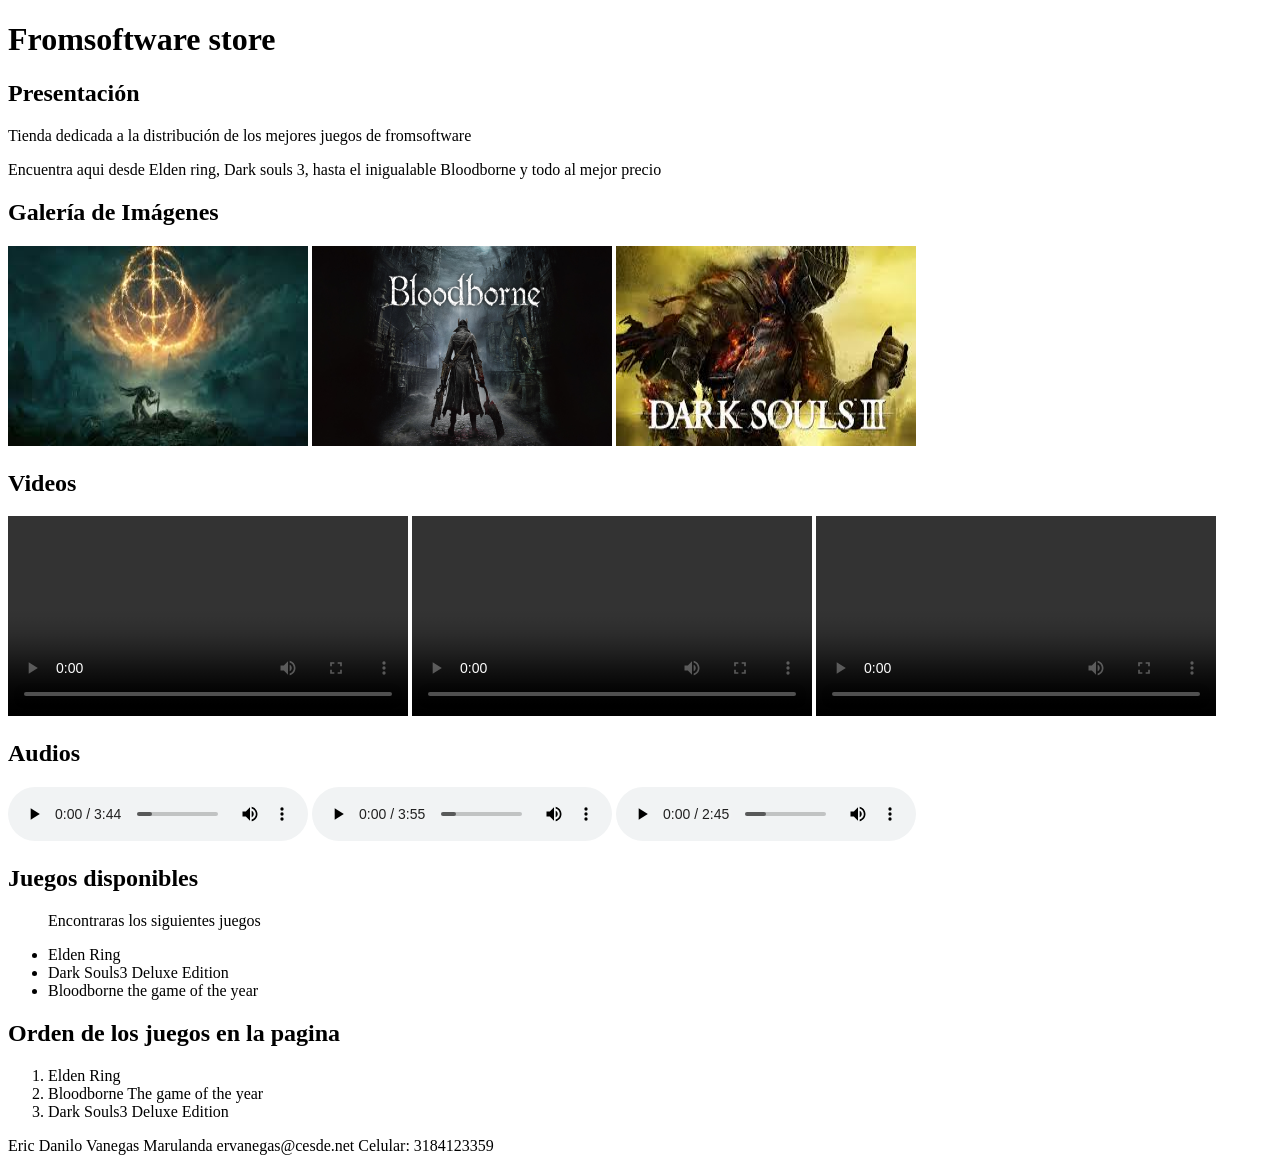
==== index.html @ efaf8957 "Es el inicio del proyecto de tienda web -Index - audio -imagenes -video" ====
<!DOCTYPE html>
<html lang="es">
<head>
  <meta charset="UTF-8">
  <title>Fromsoftware store</title>
</head>
<body>
  <h1>Fromsoftware store</h1>


  <section>
    <h2>Presentación</h2>
    <p>Tienda dedicada a la distribución de los mejores juegos de fromsoftware</p>
    <p>Encuentra aqui desde Elden ring, Dark souls 3, hasta el inigualable Bloodborne y todo al mejor precio</p>
  </section>

  
  <section>
    <h2>Galería de Imágenes</h2>
    <img src="Imagenes/Elden.jpg" alt="Imagen 1" width="300" height="200">
    <img src="Imagenes/Blood.jpg" alt="Imagen 2" width="300" height="200">
    <img src="Imagenes/ds3.jpg" alt="Imagen 2" width="300" height="200">
  </section>

  
  <section>
    <h2>Videos</h2>
    <video width="400" controls>
      <source src="video/Elden.mp4" type="video/mp4">
      
    </video>
    <video width="400" controls>
      <source src="video/Blood.mp4" type="video/mp4">
      
    </video>
    <video width="400" controls>
      <source src="video/DarkS3.mp4" type="video/mp4">
      
    </video>
  </section>

  
  <section>
    <h2>Audios</h2>
    <audio controls>
        
      <source src="audio/Elden.mp3" type="audio/mp3">
      
    </audio>
    <audio controls>
      <source src="audio/Blood.mp3" type="audio/mp3">
      
    </audio>
    <audio controls>
      <source src="audio/DarkS.mp3" type="audio/mp3">
      
    </audio>
  </section>

  
  <section>
    <h2>Juegos disponibles</h2>
    <ul>
        <p>Encontraras los siguientes juegos</p>
      <li>Elden Ring</li>
      <li>Dark Souls3 Deluxe Edition</li>
      <li>Bloodborne the game of the year</li>
    </ul>

    <h2>Orden de los juegos en la pagina</h2>
    <ol>
      <li>Elden Ring</li>
      <li>Bloodborne The game of the year</li>
      <li>Dark Souls3 Deluxe Edition</li>
    </ol>
  </section>

  <footer>Eric Danilo Vanegas Marulanda
        ervanegas@cesde.net
        Celular: 3184123359        
  </footer>

</body>
</html>
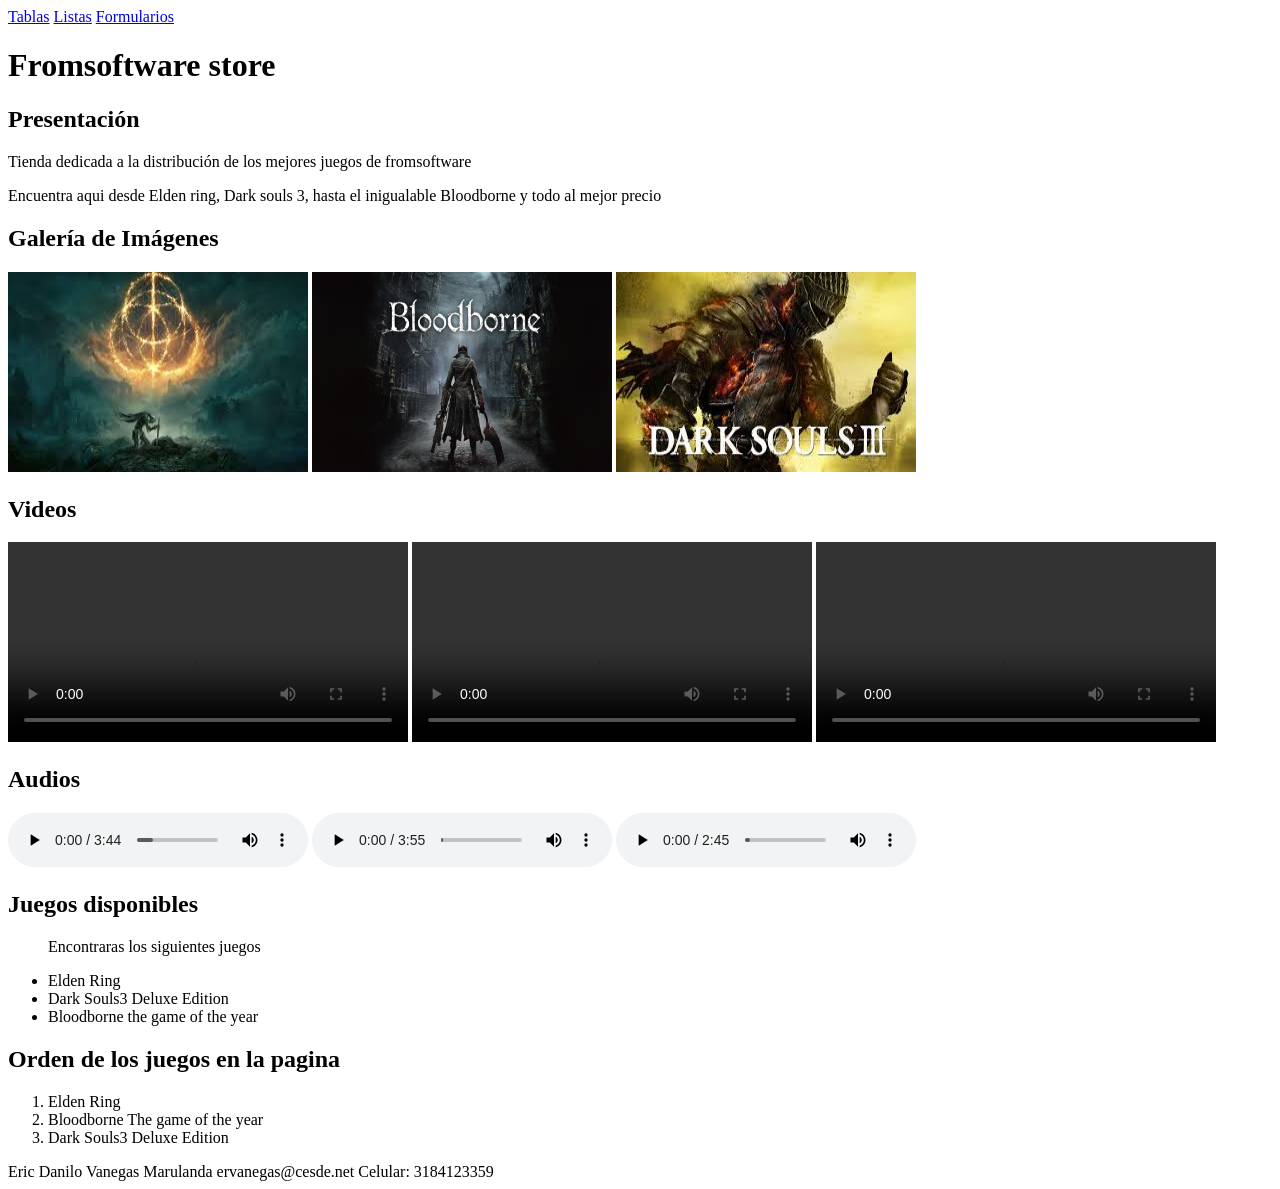
==== commit e4a5b086: "Actualización de formulario e icono en tienda" ====
--- a/index.html
+++ b/index.html
@@ -5,7 +5,14 @@
   <title>Fromsoftware store</title>
 </head>
 <body>
-  <h1>Fromsoftware store</h1>
+
+<nav>
+    <a href="tablas.html">Tablas</a>
+    <a href="listas.html">Listas</a>
+    <a href="formularios.html">Formularios</a>
+  </nav>
+
+  <h1>Fromsoftware store</h1> 
 
 
   <section>
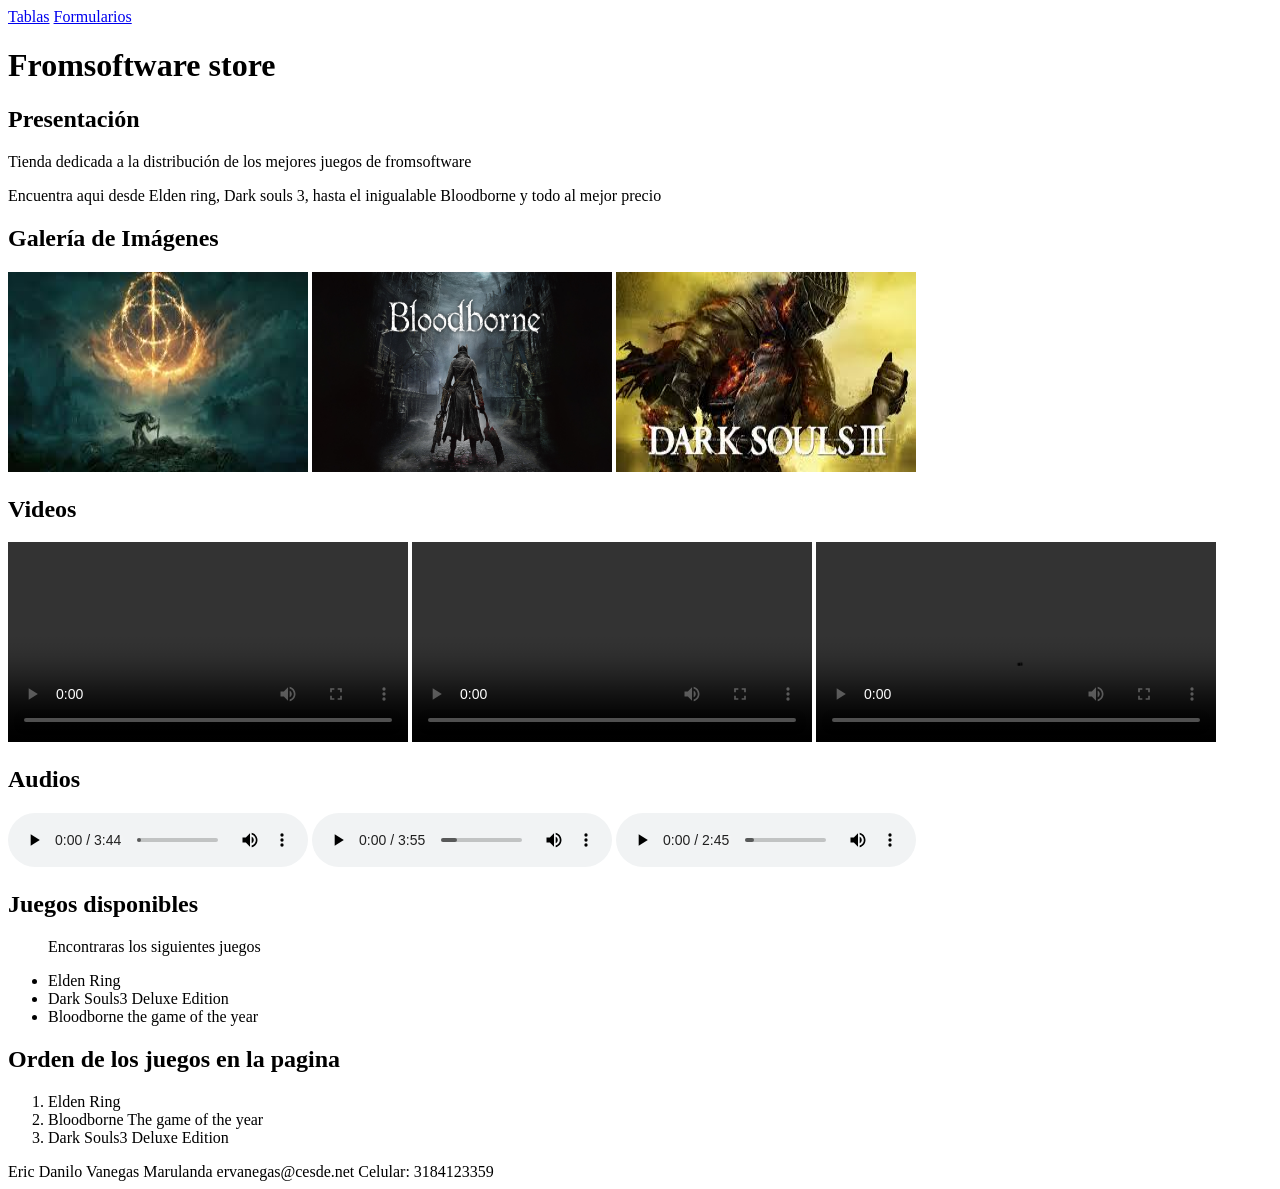
==== commit 74c6e0bb: "Correccion de etiqueta nav" ====
--- a/index.html
+++ b/index.html
@@ -6,10 +6,9 @@
 </head>
 <body>
 
-<nav>
+  <nav>
     <a href="tablas.html">Tablas</a>
-    <a href="listas.html">Listas</a>
-    <a href="formularios.html">Formularios</a>
+    <a href="formulario.html">Formularios</a>
   </nav>
 
   <h1>Fromsoftware store</h1> 
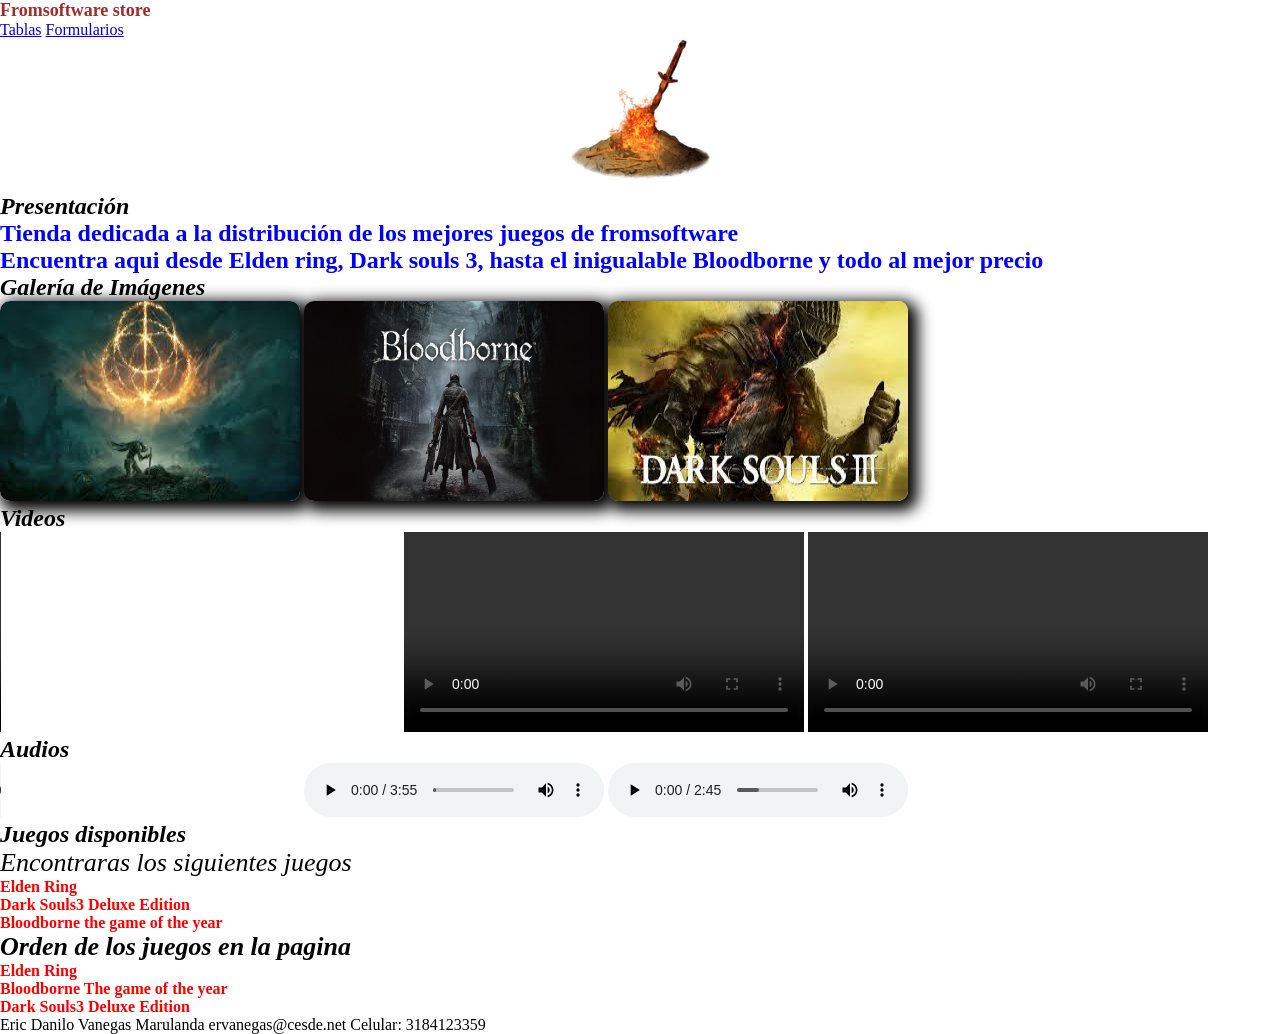
==== commit ec43ec9d: "Inicio CSS" ====
--- a/index.html
+++ b/index.html
@@ -2,30 +2,37 @@
 <html lang="es">
 <head>
   <meta charset="UTF-8">
+  <meta name="viewport" content="width=device-width, initial-scale=1.0">
+  <link rel="stylesheet" href="estilos/estilos.css">
   <title>Fromsoftware store</title>
 </head>
 <body>
 
-  <nav>
-    <a href="tablas.html">Tablas</a>
-    <a href="formulario.html">Formularios</a>
-  </nav>
+  <header>
+    <h1>Fromsoftware store</h1>
 
-  <h1>Fromsoftware store</h1> 
-
+      <nav>
+        <a href="tablas.html">Tablas</a>
+        <a href="formulario.html">Formularios</a>
+      </nav>
+      <center>
+        <img src="Imagenes/Logo.png" alt="" id="imgLogo"> 
+      </center>
+  </header>
+  
 
   <section>
     <h2>Presentación</h2>
-    <p>Tienda dedicada a la distribución de los mejores juegos de fromsoftware</p>
-    <p>Encuentra aqui desde Elden ring, Dark souls 3, hasta el inigualable Bloodborne y todo al mejor precio</p>
+    <p id="parrafo1"> Tienda dedicada a la distribución de los mejores juegos de fromsoftware <br>Encuentra aqui desde Elden ring, Dark souls 3, hasta el inigualable Bloodborne y todo al mejor precio</p>
+    
   </section>
 
   
   <section>
     <h2>Galería de Imágenes</h2>
-    <img src="Imagenes/Elden.jpg" alt="Imagen 1" width="300" height="200">
-    <img src="Imagenes/Blood.jpg" alt="Imagen 2" width="300" height="200">
-    <img src="Imagenes/ds3.jpg" alt="Imagen 2" width="300" height="200">
+    <img class="banners" src="Imagenes/Elden.jpg" alt="Imagen 1" width="300" height="200">
+    <img class="banners" src="Imagenes/Blood.jpg" alt="Imagen 2" width="300" height="200">
+    <img class="banners" src="Imagenes/ds3.jpg" alt="Imagen 2" width="300" height="200">
   </section>
 
   
@@ -67,13 +74,13 @@
   <section>
     <h2>Juegos disponibles</h2>
     <ul>
-        <p>Encontraras los siguientes juegos</p>
+        <p id="parrafo3">Encontraras los siguientes juegos</p>
       <li>Elden Ring</li>
       <li>Dark Souls3 Deluxe Edition</li>
       <li>Bloodborne the game of the year</li>
     </ul>
 
-    <h2>Orden de los juegos en la pagina</h2>
+    <h2 id="orden">Orden de los juegos en la pagina</h2>
     <ol>
       <li>Elden Ring</li>
       <li>Bloodborne The game of the year</li>
--- a/estilos/estilos.css
+++ b/estilos/estilos.css
@@ -0,0 +1,83 @@
+/*Estilos index*/
+*{
+    margin: 0;
+    padding: 0;
+}
+
+header{
+
+    background-color: white;
+    background-position: 300px;
+    
+}
+
+#imgLogo{
+
+    width: 150px;
+    text-align: center;
+}
+
+
+h1{
+
+    color:brown;
+    font-size: 18px; 
+}
+
+h2{
+
+    font-style: italic;
+}
+
+#parrafo1{
+
+    color:blue;
+    font-weight: bold;
+    font-size: 24px;
+
+}
+
+#parrafo3{
+
+    font-size: 26px;
+    font-style: italic;
+}
+
+#orden{
+    font-size: 26px;
+    font-style: italic;
+}
+
+.banners{
+
+    border-radius: 10px;
+    box-shadow: 5px 5px 15px 5px black;
+
+}
+
+li{
+
+    color: red;
+    font-weight: bolder;
+}
+
+/*Estilos Tablas*/
+
+th{
+    color:red;
+    font-size: 25px;
+
+
+}
+
+td{
+
+    font-style: oblique;
+}
+
+#parrafo2{
+
+    font-weight: bolder;
+}
+
+/*Estilos formularios*/
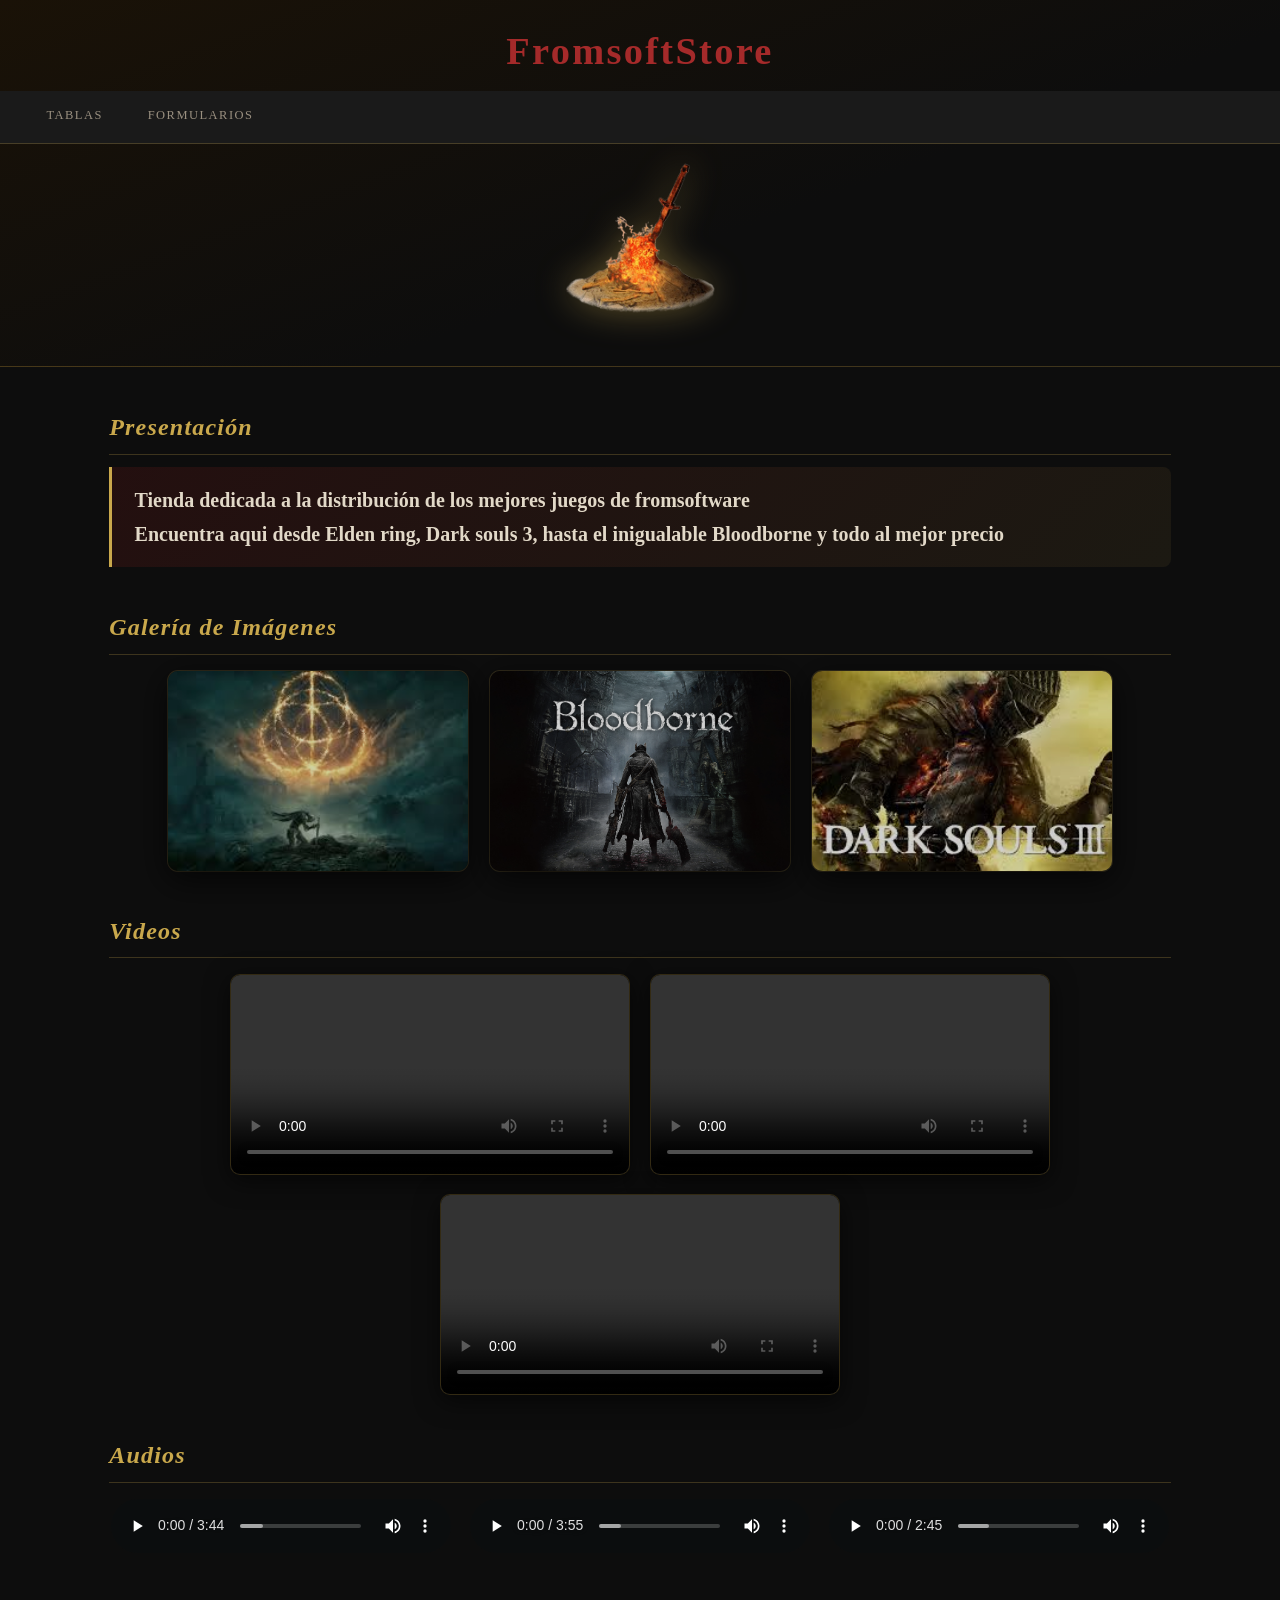
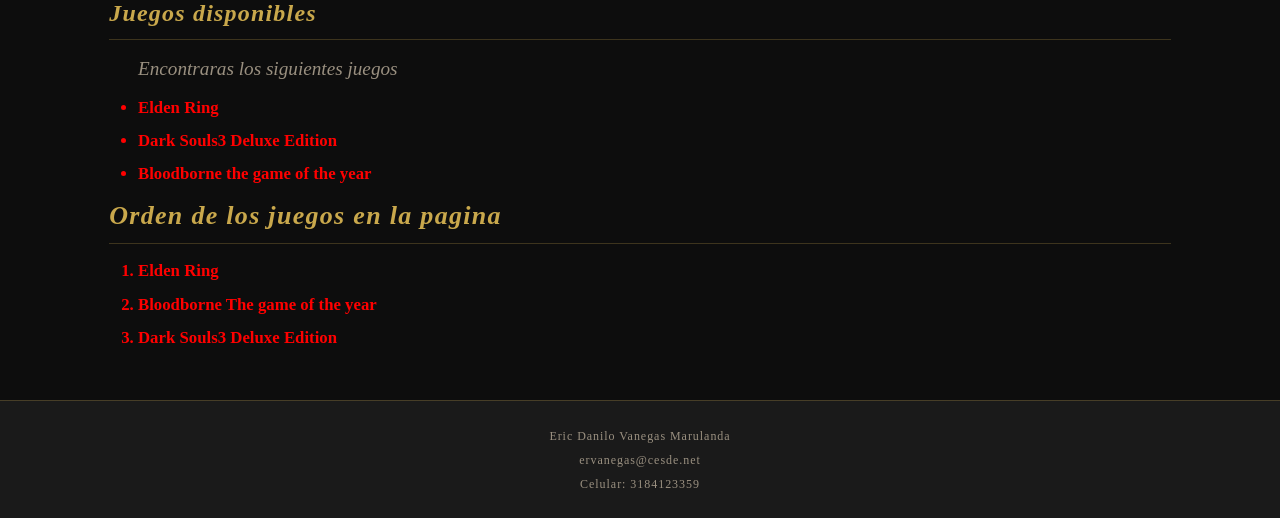
==== commit a3c2431b: "Css responsivo, variables de color e importe de fuentes para toque personalizado" ====
--- a/index.html
+++ b/index.html
@@ -4,12 +4,13 @@
   <meta charset="UTF-8">
   <meta name="viewport" content="width=device-width, initial-scale=1.0">
   <link rel="stylesheet" href="estilos/estilos.css">
-  <title>Fromsoftware store</title>
+  <title>FromsoftStore</title>
+  <link rel="icon" type="image/x-icon" href="favicon.ico" />
 </head>
 <body>
 
   <header>
-    <h1>Fromsoftware store</h1>
+    <h1>FromsoftStore</h1>
 
       <nav>
         <a href="tablas.html">Tablas</a>
@@ -28,46 +29,44 @@
   </section>
 
   
-  <section>
+ <section>
     <h2>Galería de Imágenes</h2>
-    <img class="banners" src="Imagenes/Elden.jpg" alt="Imagen 1" width="300" height="200">
-    <img class="banners" src="Imagenes/Blood.jpg" alt="Imagen 2" width="300" height="200">
-    <img class="banners" src="Imagenes/ds3.jpg" alt="Imagen 2" width="300" height="200">
+    <div class="galeria-container">
+      <img class="banners" src="Imagenes/Elden.jpg" alt="Imagen 1" width="300" height="200">
+      <img class="banners" src="Imagenes/Blood.jpg" alt="Imagen 2" width="300" height="200">
+      <img class="banners" src="Imagenes/ds3.jpg" alt="Imagen 2" width="300" height="200">
+    </div>
   </section>
 
-  
   <section>
-    <h2>Videos</h2>
-    <video width="400" controls>
-      <source src="video/Elden.mp4" type="video/mp4">
-      
-    </video>
-    <video width="400" controls>
-      <source src="video/Blood.mp4" type="video/mp4">
-      
-    </video>
-    <video width="400" controls>
-      <source src="video/DarkS3.mp4" type="video/mp4">
-      
-    </video>
+  <h2>Videos</h2>
+    <div class="media-container">
+      <video width="400" controls>
+        <source src="video/Elden.mp4" type="video/mp4">
+      </video>
+      <video width="400" controls>
+        <source src="video/Blood.mp4" type="video/mp4">
+      </video>
+      <video width="400" controls>
+        <source src="video/DarkS3.mp4" type="video/mp4">
+      </video>
+    </div>
   </section>
 
   
   <section>
     <h2>Audios</h2>
-    <audio controls>
-        
-      <source src="audio/Elden.mp3" type="audio/mp3">
-      
-    </audio>
-    <audio controls>
-      <source src="audio/Blood.mp3" type="audio/mp3">
-      
-    </audio>
-    <audio controls>
-      <source src="audio/DarkS.mp3" type="audio/mp3">
-      
-    </audio>
+    <div class="audio-container">
+      <audio controls>
+        <source src="audio/Elden.mp3" type="audio/mp3">
+      </audio>
+      <audio controls>
+        <source src="audio/Blood.mp3" type="audio/mp3">
+      </audio>
+      <audio controls>
+        <source src="audio/DarkS.mp3" type="audio/mp3">
+      </audio>
+    </div>
   </section>
 
   
--- a/estilos/estilos.css
+++ b/estilos/estilos.css
@@ -51,7 +51,7 @@
 .banners{
 
     border-radius: 10px;
-    box-shadow: 5px 5px 15px 5px black;
+    
 
 }
 
@@ -80,4 +80,558 @@
     font-weight: bolder;
 }
 
-/*Estilos formularios*/+/*Estilos formularios*/
+
+@import url('https://fonts.googleapis.com/css2?family=Cinzel:wght@400;700;900&family=Crimson+Pro:ital,wght@0,300;0,400;1,300&display=swap');
+
+/* --- VARIABLES DE COLOR --- */
+:root {
+  --gold:       #c9a84c;
+  --gold-light: #e8c96a;
+  --dark:       #0d0d0d;
+  --dark-mid:   #1a1a1a;
+  --dark-card:  #111111;
+  --red-brand:  #8b1a1a;
+  --text-light: #e2d9c8;
+  --text-muted: #9a9080;
+  --border:     rgba(201, 168, 76, 0.25);
+}
+
+/* --- BASE GLOBAL --- */
+* {
+  box-sizing: border-box;
+}
+
+body {
+  background-color: var(--dark);
+  color: var(--text-light);
+  font-family: 'Crimson Pro', Georgia, serif;
+  font-size: 18px;
+  line-height: 1.7;
+  min-height: 100vh;
+}
+
+/* --- NAVEGACIÓN --- */
+nav {
+  display: flex;
+  gap: 0;
+  background: var(--dark-mid);
+  border-bottom: 1px solid var(--border);
+  padding: 0 1.5rem;
+  flex-wrap: wrap;
+}
+
+nav a {
+  color: var(--text-muted);
+  text-decoration: none;
+  font-family: 'Cinzel', serif;
+  font-size: 0.78rem;
+  letter-spacing: 0.12em;
+  text-transform: uppercase;
+  padding: 0.9rem 1.4rem;
+  border-bottom: 2px solid transparent;
+  transition: color 0.25s, border-color 0.25s;
+}
+
+nav a:hover {
+  color: var(--gold);
+  border-bottom-color: var(--gold);
+}
+
+/* ============================================================
+   INDEX.HTML
+   ============================================================ */
+
+header {
+  background: linear-gradient(160deg, #1a1207 0%, var(--dark) 60%) !important;
+  border-bottom: 1px solid var(--border);
+  padding-bottom: 1.5rem;
+}
+
+#imgLogo {
+  width: 160px !important;
+  display: block;
+  margin: 1.2rem auto;
+  filter: drop-shadow(0 0 18px rgba(201, 168, 76, 0.45));
+  transition: filter 0.3s, transform 0.3s;
+}
+
+#imgLogo:hover {
+  filter: drop-shadow(0 0 28px rgba(201, 168, 76, 0.75));
+  transform: scale(1.04);
+}
+
+h1 {
+  font-family: 'Cinzel', serif;
+  font-size: clamp(1.4rem, 4vw, 2.4rem) !important;
+  font-weight: 900;
+  letter-spacing: 0.06em;
+  text-align: center;
+  padding: 1.2rem 1rem 0.4rem;
+}
+
+h2 {
+  font-family: 'Cinzel', serif;
+  font-size: clamp(1.1rem, 3vw, 1.5rem);
+  font-weight: 700;
+  color: var(--gold);
+  letter-spacing: 0.05em;
+  margin-bottom: 0.8rem;
+  border-bottom: 1px solid var(--border);
+  padding-bottom: 0.35rem;
+}
+
+section {
+  max-width: 1100px;
+  margin: 2.5rem auto;
+  padding: 0 1.2rem;
+}
+
+#parrafo1 {
+  font-size: clamp(1rem, 2.5vw, 1.25rem) !important;
+  background: linear-gradient(135deg, rgba(139,26,26,0.18), rgba(201,168,76,0.08));
+  border-left: 3px solid var(--gold);
+  border-radius: 0 8px 8px 0;
+  padding: 1rem 1.4rem;
+  color: var(--text-light) !important;
+  margin-top: 0.5rem;
+}
+
+/* --- GALERÍA DE IMÁGENES --- */
+/* Clase nueva: .galeria-container en index.html */
+.galeria-container {
+  display: flex;
+  flex-wrap: wrap;
+  gap: 1.4rem;
+  justify-content: center;
+  align-items: flex-start;
+  margin-top: 1rem;
+}
+
+.banners {
+  width: 300px;
+  height: 200px;
+  object-fit: cover;
+  border-radius: 10px !important;
+  box-shadow: 0 8px 32px rgba(0,0,0,0.7), 0 0 0 1px var(--border) !important;
+  transition: transform 0.35s cubic-bezier(.22,.68,0,1.2),
+              box-shadow 0.35s,
+              filter 0.35s;
+  filter: brightness(0.82) saturate(0.9);
+  display: block;
+}
+
+.banners:hover {
+  transform: scale(1.06) translateY(-5px);
+  box-shadow: 0 20px 50px rgba(0,0,0,0.85), 0 0 0 2px var(--gold) !important;
+  filter: brightness(1.05) saturate(1.2);
+}
+
+/* --- VIDEOS --- */
+/* Clase nueva: .media-container en index.html */
+.media-container {
+  display: flex;
+  flex-wrap: wrap;
+  gap: 1.2rem;
+  justify-content: center;
+  margin-top: 1rem;
+}
+
+.media-container video {
+  border-radius: 10px;
+  border: 1px solid var(--border);
+  background: #000;
+  max-width: 100%;
+  box-shadow: 0 6px 24px rgba(0,0,0,0.6);
+}
+
+/* --- AUDIOS --- */
+/* Clase nueva: .audio-container en index.html */
+.audio-container {
+  display: flex;
+  flex-wrap: wrap;
+  gap: 1.2rem;
+  justify-content: center;
+  align-items: center;
+  margin-top: 1rem;
+}
+
+.audio-container audio {
+  width: 100%;
+  max-width: 340px;
+  border-radius: 8px;
+  filter: invert(1) hue-rotate(180deg);
+  display: block;
+}
+
+/* Listas */
+ul, ol {
+  padding-left: 1.8rem;
+}
+
+li {
+  font-size: 1.05rem;
+  margin-bottom: 0.3rem;
+}
+
+#parrafo3 {
+  font-size: clamp(1rem, 2.2vw, 1.2rem) !important;
+  color: var(--text-muted);
+  margin-bottom: 0.5rem;
+}
+
+#orden {
+  font-family: 'Cinzel', serif;
+  color: var(--gold) !important;
+}
+
+footer {
+  background: var(--dark-mid);
+  border-top: 1px solid var(--border);
+  color: var(--text-muted);
+  font-family: 'Cinzel', serif;
+  font-size: 0.75rem;
+  letter-spacing: 0.08em;
+  text-align: center;
+  padding: 1.4rem 1rem;
+  margin-top: 3rem;
+  white-space: pre-line;
+  line-height: 2;
+}
+
+/* ============================================================
+   TABLAS.HTML
+   ============================================================ */
+
+/* Clase nueva: .tabla-wrapper en tablas.html */
+.tabla-wrapper {
+  width: 100%;
+  overflow-x: auto;
+  border-radius: 10px;
+  box-shadow: 0 4px 28px rgba(0,0,0,0.55), 0 0 0 1px var(--border);
+  margin: 1.5rem 0;
+}
+
+table {
+  width: 100%;
+  border-collapse: collapse;
+  background: var(--dark-card);
+  font-size: clamp(0.85rem, 2vw, 1rem);
+  min-width: 480px;
+}
+
+th {
+  background: linear-gradient(135deg, var(--red-brand), #5a0e0e);
+  color: var(--gold-light) !important;
+  font-family: 'Cinzel', serif;
+  font-size: clamp(0.8rem, 1.8vw, 1rem) !important;
+  letter-spacing: 0.06em;
+  text-transform: uppercase;
+  padding: 1rem 1.2rem;
+  text-align: left;
+  border-bottom: 2px solid var(--gold);
+}
+
+td {
+  padding: 0.85rem 1.2rem;
+  border-bottom: 1px solid rgba(255,255,255,0.06);
+  color: var(--text-light);
+  font-style: normal !important;
+  vertical-align: middle;
+}
+
+tr:last-child td {
+  border-bottom: none;
+}
+
+tr:nth-child(even) td {
+  background: rgba(255,255,255,0.03);
+}
+
+tr:hover td {
+  background: rgba(201, 168, 76, 0.07);
+  transition: background 0.2s;
+}
+
+#parrafo2 {
+  max-width: 860px;
+  margin: 1.5rem auto;
+  padding: 1.1rem 1.4rem;
+  background: rgba(139,26,26,0.12);
+  border-left: 3px solid var(--red-brand);
+  border-radius: 0 8px 8px 0;
+  color: var(--text-muted) !important;
+  font-size: 0.95rem;
+  line-height: 1.9;
+}
+
+/* ============================================================
+   FORMULARIO.HTML
+   ============================================================ */
+
+/* Id nuevo: .form-wrapper en Formulario.html */
+.form-wrapper {
+  max-width: 640px;
+  margin: 2rem auto;
+  padding: 0 1rem;
+}
+
+form {
+  background: var(--dark-card);
+  border: 1px solid var(--border);
+  border-radius: 12px;
+  padding: 2rem 2.2rem;
+  box-shadow: 0 8px 40px rgba(0,0,0,0.55);
+  display: flex;
+  flex-direction: column;
+  gap: 0.4rem;
+}
+
+label {
+  font-family: 'Cinzel', serif;
+  font-size: 0.78rem;
+  letter-spacing: 0.1em;
+  text-transform: uppercase;
+  color: var(--gold);
+  display: block;
+  margin-top: 0.9rem;
+  margin-bottom: 0.25rem;
+}
+
+input[type="text"],
+input[type="tel"],
+input[type="date"],
+input[type="email"] {
+  width: 100%;
+  background: #1e1e1e;
+  border: 1px solid var(--border);
+  border-radius: 6px;
+  color: var(--text-light);
+  font-family: 'Crimson Pro', Georgia, serif;
+  font-size: 1rem;
+  padding: 0.6rem 0.9rem;
+  outline: none;
+  transition: border-color 0.25s, box-shadow 0.25s;
+}
+
+input[type="text"]:focus,
+input[type="tel"]:focus,
+input[type="date"]:focus,
+input[type="email"]:focus {
+  border-color: var(--gold);
+  box-shadow: 0 0 0 3px rgba(201,168,76,0.18);
+}
+
+textarea {
+  width: 100%;
+  background: #1e1e1e;
+  border: 1px solid var(--border);
+  border-radius: 6px;
+  color: var(--text-light);
+  font-family: 'Crimson Pro', Georgia, serif;
+  font-size: 1rem;
+  padding: 0.7rem 0.9rem;
+  resize: vertical;
+  outline: none;
+  transition: border-color 0.25s, box-shadow 0.25s;
+  min-height: 120px;
+}
+
+textarea:focus {
+  border-color: var(--gold);
+  box-shadow: 0 0 0 3px rgba(201,168,76,0.18);
+}
+
+select {
+  width: 100%;
+  background: #1e1e1e;
+  border: 1px solid var(--border);
+  border-radius: 6px;
+  color: var(--text-light);
+  font-family: 'Crimson Pro', Georgia, serif;
+  font-size: 1rem;
+  padding: 0.6rem 0.9rem;
+  outline: none;
+  cursor: pointer;
+  transition: border-color 0.25s;
+  appearance: none;
+  background-image: url("data:image/svg+xml,%3Csvg xmlns='http://www.w3.org/2000/svg' width='14' height='8'%3E%3Cpath d='M1 1l6 6 6-6' stroke='%23c9a84c' stroke-width='2' fill='none' stroke-linecap='round'/%3E%3C/svg%3E");
+  background-repeat: no-repeat;
+  background-position: right 0.9rem center;
+}
+
+select:focus {
+  border-color: var(--gold);
+}
+
+fieldset {
+  border: 1px solid var(--border);
+  border-radius: 8px;
+  padding: 1rem 1.2rem;
+  margin-top: 0.9rem;
+  background: rgba(255,255,255,0.02);
+}
+
+legend {
+  font-family: 'Cinzel', serif;
+  font-size: 0.78rem;
+  letter-spacing: 0.1em;
+  text-transform: uppercase;
+  color: var(--gold);
+  padding: 0 0.5rem;
+}
+
+input[type="radio"],
+input[type="checkbox"] {
+  accent-color: var(--gold);
+  width: 15px;
+  height: 15px;
+  cursor: pointer;
+}
+
+fieldset label {
+  color: var(--text-light);
+  font-family: 'Crimson Pro', Georgia, serif;
+  font-size: 1rem;
+  text-transform: none;
+  letter-spacing: 0;
+  margin-top: 0.3rem;
+  display: flex;
+  align-items: center;
+  gap: 0.5rem;
+}
+
+/* Clase nueva: .form-botones en Formulario.html */
+.form-botones {
+  display: flex;
+  flex-wrap: wrap;
+  gap: 0.8rem;
+  margin-top: 1.4rem;
+  align-items: center;
+}
+
+input[type="submit"] {
+  background: linear-gradient(135deg, var(--red-brand), #6e1010);
+  color: var(--gold-light);
+  font-family: 'Cinzel', serif;
+  font-size: 0.85rem;
+  letter-spacing: 0.12em;
+  text-transform: uppercase;
+  border: 1px solid var(--gold);
+  border-radius: 6px;
+  padding: 0.75rem 1.6rem;
+  cursor: pointer;
+  transition: background 0.25s, box-shadow 0.25s, transform 0.15s;
+}
+
+input[type="submit"]:hover {
+  background: linear-gradient(135deg, #a51e1e, var(--red-brand));
+  box-shadow: 0 0 18px rgba(201,168,76,0.3);
+  transform: translateY(-1px);
+}
+
+input[type="reset"] {
+  background: transparent;
+  color: var(--text-muted);
+  font-family: 'Cinzel', serif;
+  font-size: 0.78rem;
+  letter-spacing: 0.1em;
+  text-transform: uppercase;
+  border: 1px solid rgba(255,255,255,0.12);
+  border-radius: 6px;
+  padding: 0.75rem 1.2rem;
+  cursor: pointer;
+  transition: color 0.2s, border-color 0.2s;
+}
+
+input[type="reset"]:hover {
+  color: var(--text-light);
+  border-color: rgba(255,255,255,0.3);
+}
+
+::placeholder {
+  color: var(--text-muted);
+  opacity: 0.7;
+}
+
+/* ============================================================
+   RESPONSIVE
+   ============================================================ */
+
+@media (max-width: 768px) {
+  nav {
+    justify-content: center;
+    padding: 0 0.5rem;
+  }
+
+  nav a {
+    padding: 0.7rem 0.9rem;
+    font-size: 0.72rem;
+  }
+
+  section {
+    padding: 0 0.8rem;
+  }
+
+  .galeria-container {
+    gap: 1rem;
+  }
+
+  .banners {
+    width: 100%;
+    max-width: 340px;
+    height: auto;
+    aspect-ratio: 3 / 2;
+  }
+
+  .media-container video {
+    width: 100% !important;
+  }
+
+  .form-wrapper {
+    margin: 1.2rem 0.5rem;
+  }
+
+  form {
+    padding: 1.4rem 1.2rem;
+  }
+}
+
+@media (max-width: 480px) {
+  h1 {
+    font-size: 1.2rem !important;
+    padding: 1rem 0.8rem 0.2rem;
+  }
+
+  h2 {
+    font-size: 1rem;
+  }
+
+  #parrafo1 {
+    font-size: 1rem !important;
+  }
+
+  .banners {
+    max-width: 100%;
+    aspect-ratio: 16 / 9;
+  }
+
+  .audio-container audio {
+    max-width: 100%;
+  }
+
+  .form-botones {
+    flex-direction: column;
+  }
+
+  input[type="submit"],
+  input[type="reset"] {
+    width: 100%;
+    text-align: center;
+  }
+
+  #parrafo2 {
+    font-size: 0.88rem;
+    padding: 0.9rem 1rem;
+  }
+}
